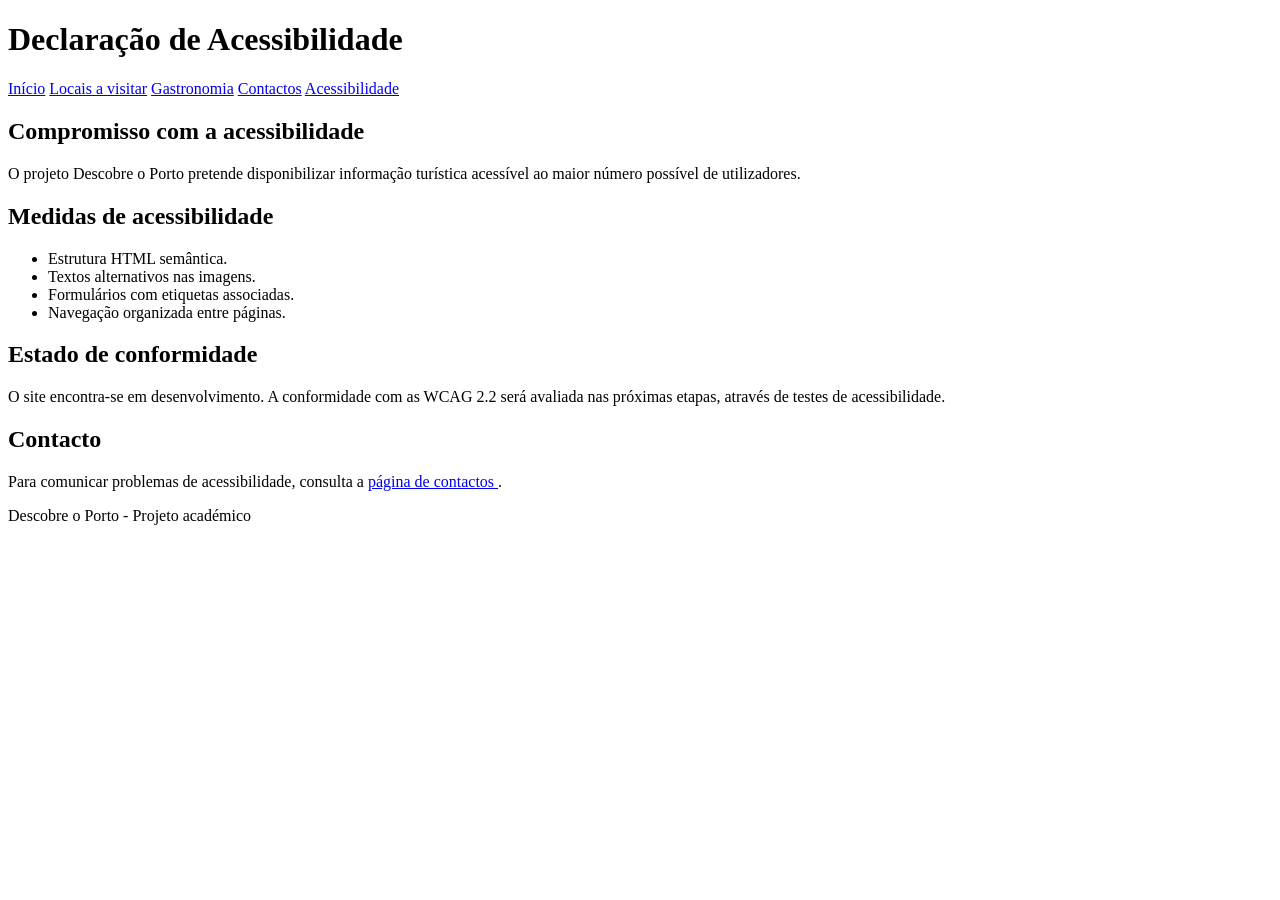
==== acessibilidade.html @ d324e7ea "E2_DescobrePorto" ====
<!DOCTYPE html>
<html lang="pt-PT">

<head>
    <meta charset="UTF-8">
    <meta name="viewport"
          content="width=device-width, initial-scale=1.0">
    <meta name="description"
          content="Declaração de acessibilidade do site Descobre o Porto.">
    <title>Acessibilidade | Descobre o Porto</title>
</head>

<body>

    <header>
        <h1>Declaração de Acessibilidade</h1>

        <nav aria-label="Navegação principal">
            <a href="index.html">Início</a>
            <a href="locais.html">Locais a visitar</a>
            <a href="gastronomia.html">Gastronomia</a>
            <a href="contactos.html">Contactos</a>
            <a href="acessibilidade.html">Acessibilidade</a>
        </nav>
    </header>

    <main>

        <section>
            <h2>Compromisso com a acessibilidade</h2>

            <p>
                O projeto Descobre o Porto pretende
                disponibilizar informação turística
                acessível ao maior número possível
                de utilizadores.
            </p>
        </section>

        <section>
            <h2>Medidas de acessibilidade</h2>

            <ul>
                <li>Estrutura HTML semântica.</li>
                <li>Textos alternativos nas imagens.</li>
                <li>Formulários com etiquetas associadas.</li>
                <li>Navegação organizada entre páginas.</li>
            </ul>
        </section>

        <section>
            <h2>Estado de conformidade</h2>

            <p>
                O site encontra-se em desenvolvimento.
                A conformidade com as WCAG 2.2
                será avaliada nas próximas etapas,
                através de testes de acessibilidade.
            </p>
        </section>

        <section>
            <h2>Contacto</h2>

            <p>
                Para comunicar problemas de
                acessibilidade, consulta a
                <a href="contactos.html">
                    página de contactos
                </a>.
            </p>
        </section>

    </main>

    <footer>
        <p>Descobre o Porto - Projeto académico</p>
    </footer>

</body>
</html>
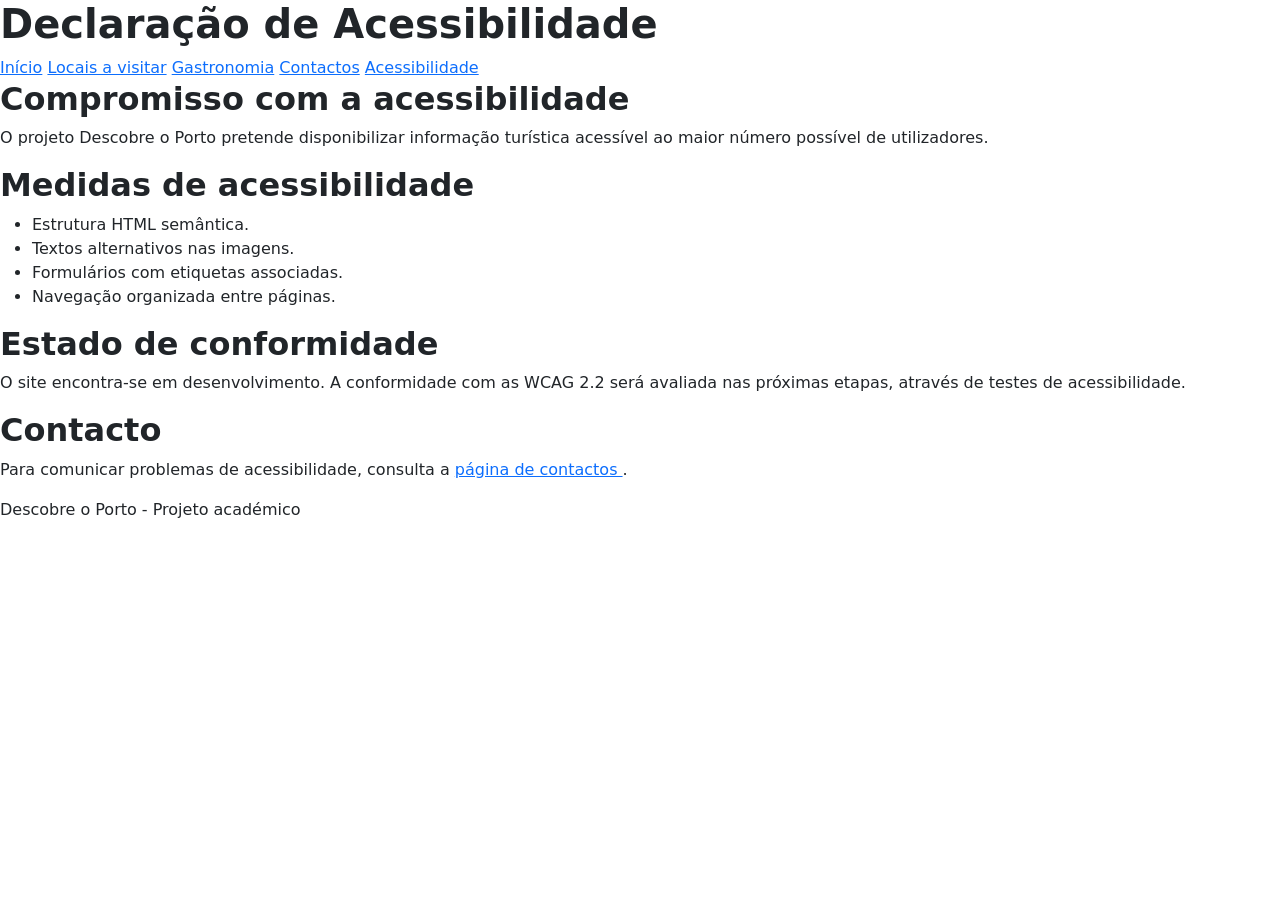
==== commit b6f6f32c: "Ajustes paginas" ====
--- a/acessibilidade.html
+++ b/acessibilidade.html
@@ -9,6 +9,17 @@
     <meta name="description"
           content="Declaração de acessibilidade do site Descobre o Porto.">
     <title>Acessibilidade | Descobre o Porto</title>
+    <link rel="stylesheet" href="CSS/style.css">
+    <link rel="preconnect" href="https://fonts.gstatic.com" crossorigin>
+<!--<link href="https://fonts.googleapis.com/css2?family=Nunito:wght@400;600;700&family=Poppins:wght@600;700&display=swap" rel="stylesheet"> !-->
+<link
+    href="https://cdn.jsdelivr.net/npm/bootstrap@5.3.8/dist/css/bootstrap.min.css"
+    rel="stylesheet"
+    integrity="sha384-sRIl4kxILFvY47J16cr9ZwB07vP4J8+LH7qKQnuqkuIAvNWLzeN8tE5YBujZqJLB"
+    crossorigin="anonymous">
+<link rel="stylesheet" href="CSS/style.css">
+<link rel="stylesheet" href="CSS/bootstrap-custom.css">
+
 </head>
 
 <body>
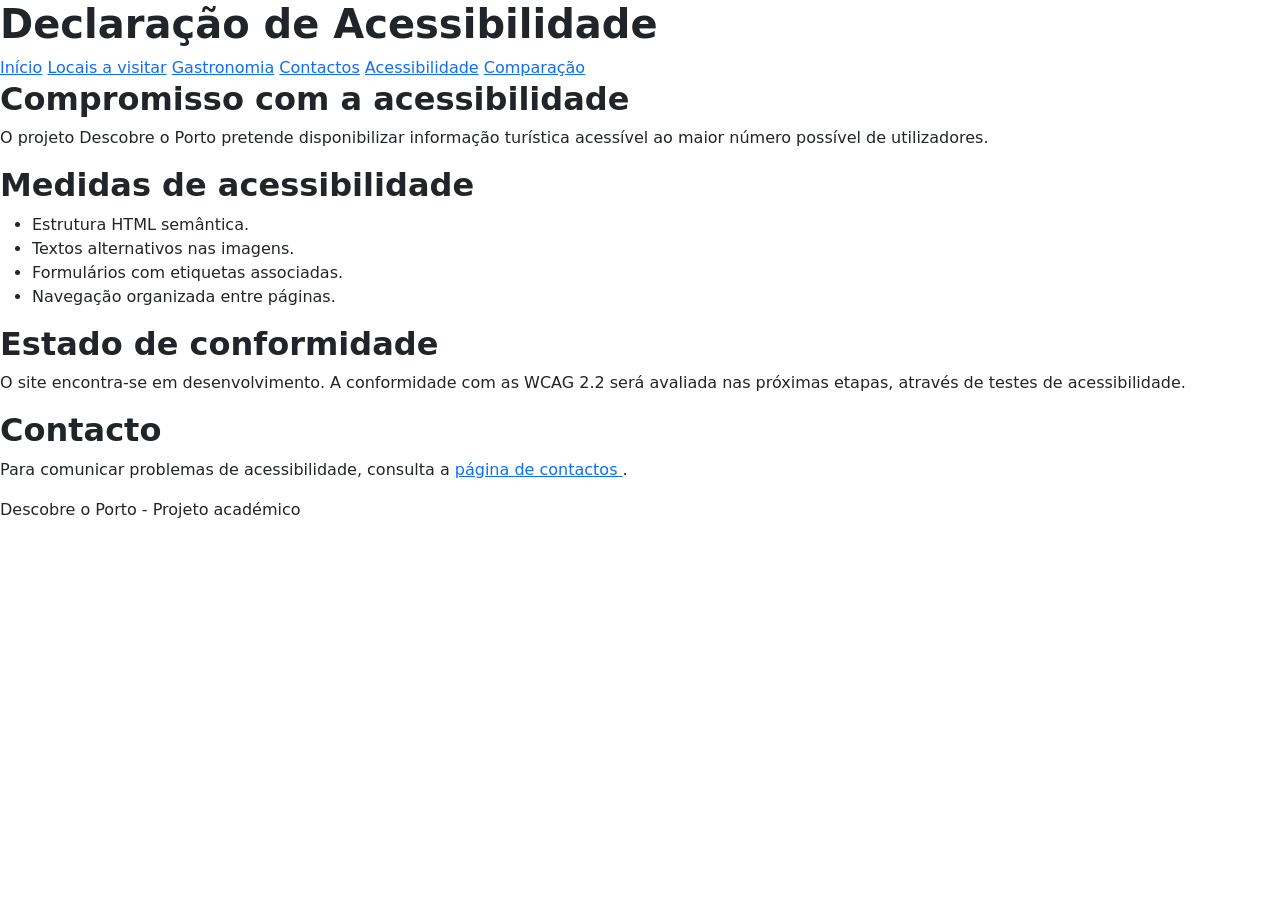
==== commit 82c56044: "Atualiza paginas HTML" ====
--- a/acessibilidade.html
+++ b/acessibilidade.html
@@ -9,9 +9,7 @@
     <meta name="description"
           content="Declaração de acessibilidade do site Descobre o Porto.">
     <title>Acessibilidade | Descobre o Porto</title>
-    <link rel="stylesheet" href="CSS/style.css">
-    <link rel="preconnect" href="https://fonts.gstatic.com" crossorigin>
-<!--<link href="https://fonts.googleapis.com/css2?family=Nunito:wght@400;600;700&family=Poppins:wght@600;700&display=swap" rel="stylesheet"> !-->
+    <link rel="icon" type="image/svg+xml" href="imagens/favicon.svg">
 <link
     href="https://cdn.jsdelivr.net/npm/bootstrap@5.3.8/dist/css/bootstrap.min.css"
     rel="stylesheet"
@@ -33,6 +31,7 @@
             <a href="gastronomia.html">Gastronomia</a>
             <a href="contactos.html">Contactos</a>
             <a href="acessibilidade.html">Acessibilidade</a>
+            <a href="comparacao.html">Comparação</a>
         </nav>
     </header>
 
